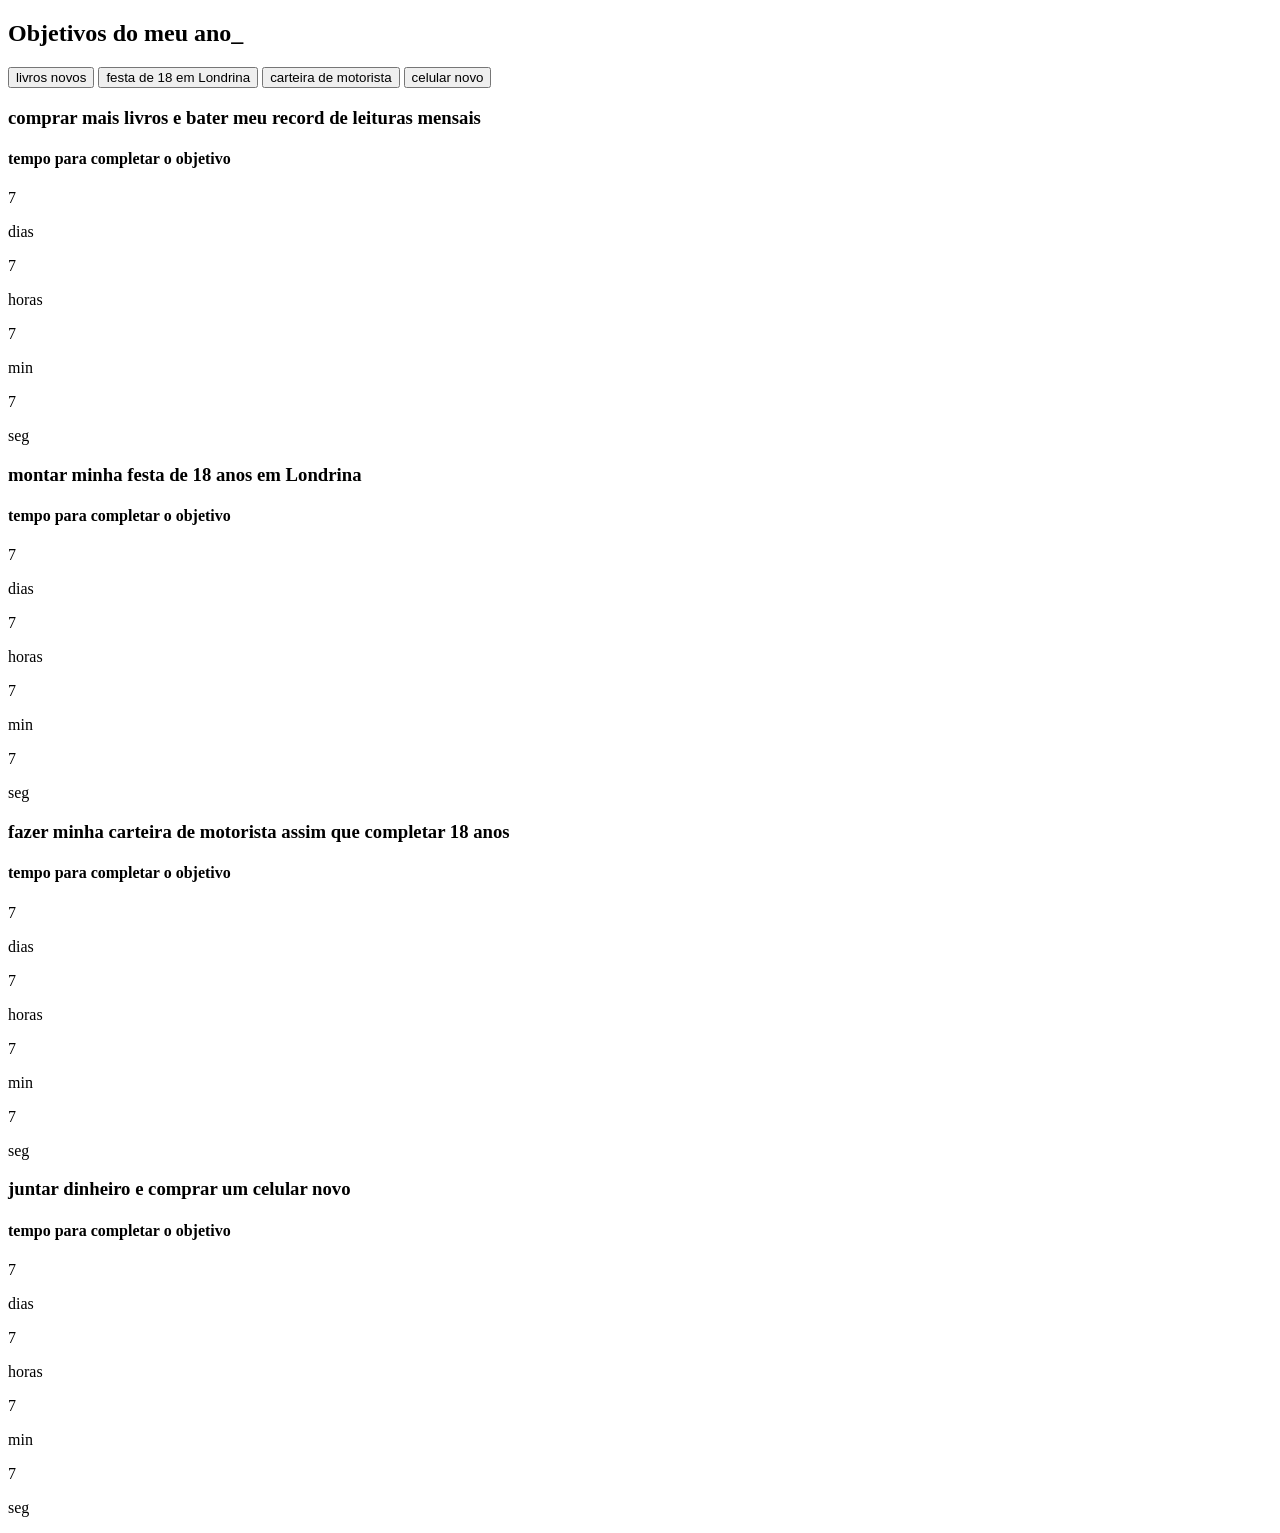
==== index.html @ 4a94b568 "333" ====
<!DOCTYPE html>
<html lang="pt-br">
    <head>
        <meta charset="UTF-8">
        <meta name="viewport" content="width=device-width, initial-scale=1.0">
        <title>Metas do meu ano 2026</title>
    <link rel="stylesheet" href="style.css">
    </head>

    <body>
<section class="conteudo-principal">
    <h2 class="titulo-principal">Objetivos do meu ano<span>_</span></h2>
    <div class="conteudo">
        <div class="botoes">
            <button class="botao-ativo">livros novos</button>
            <button class="botao">festa de 18 em Londrina</button>
            <button class="botao">carteira de motorista</button>
            <button class="botao">celular novo</button>
        </div>
        <div class="abas-texto">
            <div class="aba-conteudo ativo">
<h3 class="aba-conteudo-titulo-principal">comprar mais livros e bater meu record de leituras mensais</h3>
<h4 class="aba-conteudo-titulo-scundario">tempo para completar o objetivo</h4>
     <div class="contador">
        <div class="contador-digito">
        <p class="contador-digito-numero" id="dias0">7</p>
        <p class="contador-digito-texto">dias</p>
     </div> 
     <div class="contador-digito">
        <p class="contador-digito-numero" id="horas0">7</p>
        <p class="contador-digito-texto">horas</p>
     </div>    
     <div class="contador-digito">
        <p class="contador-digito-numero" id="min0">7</p>
        <p class="contador-digito-texto">min</p>
     </div> 
     <div class="contador-digito">
        <p class="contador-digito-numero" id="seg0">7</p>
        <p class="contador-digito-texto">seg</p>
                       </div>  
                 </div>
            </div>
        
                 <div class="aba-conteudo">
<h3 class="aba-conteudo-titulo-principal">montar minha festa de 18 anos em Londrina</h3>
<h4 class="aba-conteudo-titulo-scundario">tempo para completar o objetivo</h4>
     <div class="contador">
        <div class="contador-digito">
        <p class="contador-digito-numero" id="dias1">7</p>
        <p class="contador-digito-texto">dias</p>
     </div> 
     <div class="contador-digito">
        <p class="contador-digito-numero" id="horas1">7</p>
        <p class="contador-digito-texto">horas</p>
     </div>    
     <div class="contador-digito">
        <p class="contador-digito-numero" id="min1">7</p>
        <p class="contador-digito-texto">min</p>
     </div> 
     <div class="contador-digito">
        <p class="contador-digito-numero" id="seg1">7</p>
        <p class="contador-digito-texto">seg</p>
             </div>
        </div>
   </div>  
                   <div class="aba-conteudo">
<h3 class="aba-conteudo-titulo-principal">fazer minha carteira de motorista assim que completar 18 anos</h3>
<h4 class="aba-conteudo-titulo-scundario">tempo para completar o objetivo</h4>
     <div class="contador">
        <div class="contador-digito">
        <p class="contador-digito-numero" id="dias2">7</p>
        <p class="contador-digito-texto">dias</p>
     </div> 
     <div class="contador-digito">
        <p class="contador-digito-numero" id="horas2">7</p>
        <p class="contador-digito-texto">horas</p>
     </div>    
     <div class="contador-digito">
        <p class="contador-digito-numero" id="min2">7</p>
        <p class="contador-digito-texto">min</p>
     </div> 
     <div class="contador-digito">
        <p class="contador-digito-numero" id="seg2">7</p>
        <p class="contador-digito-texto">seg</p>
     </div>  
     </div>
                   </div>
                   <div class="aba-conteudo">
<h3 class="aba-conteudo-titulo-principal">juntar dinheiro e comprar um celular novo</h3>
<h4 class="aba-conteudo-titulo-scundario">tempo para completar o objetivo</h4>
     <div class="contador">
        <div class="contador-digito">
        <p class="contador-digito-numero" id="dias3">7</p>
        <p class="contador-digito-texto">dias</p>
     </div> 
     <div class="contador-digito">
        <p class="contador-digito-numero" id="horas3">7</p>
        <p class="contador-digito-texto">horas</p>
     </div>    
     <div class="contador-digito">
        <p class="contador-digito-numero" id="min3">7</p>
        <p class="contador-digito-texto">min</p>
     </div> 
     <div class="contador-digito">
        <p class="contador-digito-numero" id="seg3">7</p>
        <p class="contador-digito-texto">seg</p>
                </div>  
            </div>
        </div>

        </div>
    </div>
</section>
        <script src="main.js"></script>

    </body>
</html>
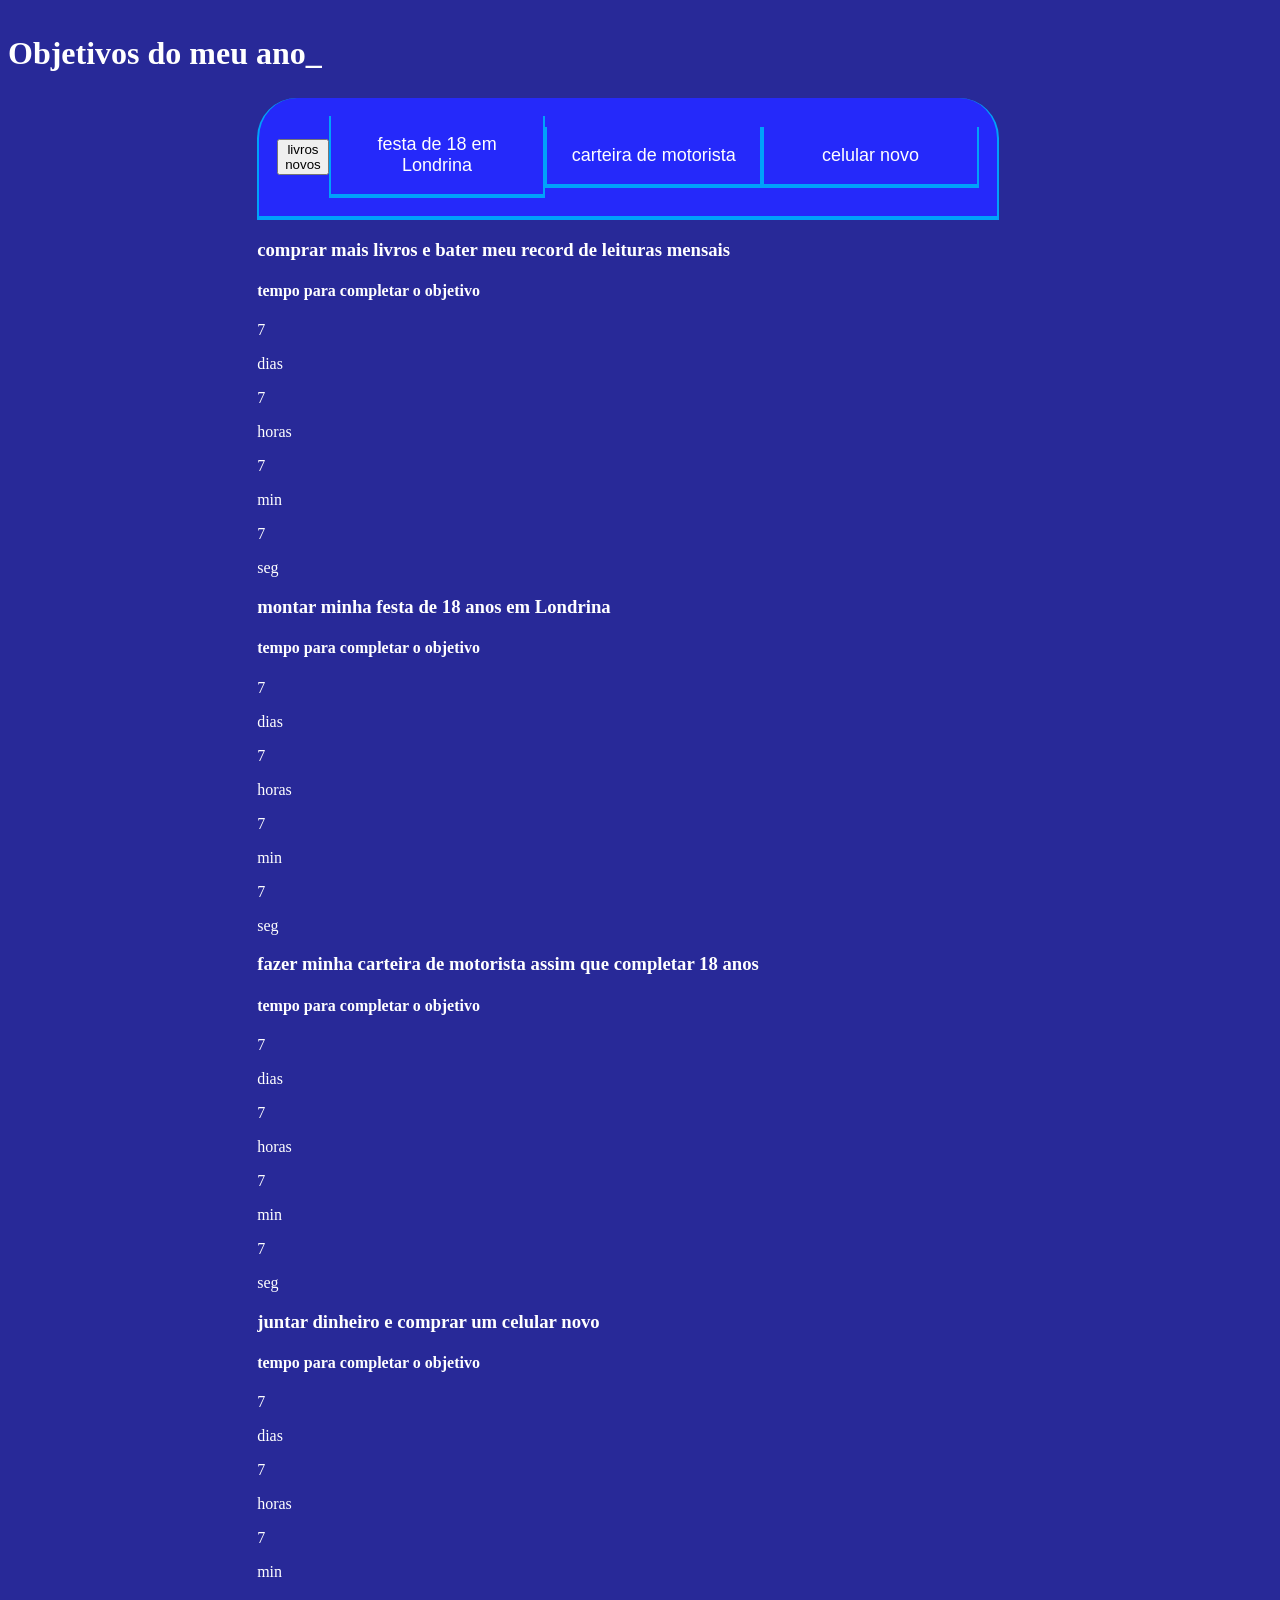
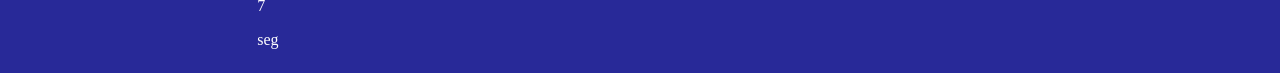
==== commit 65945d52: "33" ====
--- a/index.html
+++ b/index.html
@@ -11,7 +11,7 @@
 <section class="conteudo-principal">
     <h2 class="titulo-principal">Objetivos do meu ano<span>_</span></h2>
     <div class="conteudo">
-        <div class="botoes">
+        <div class="botao">
             <button class="botao-ativo">livros novos</button>
             <button class="botao">festa de 18 em Londrina</button>
             <button class="botao">carteira de motorista</button>
@@ -43,7 +43,7 @@
         
                  <div class="aba-conteudo">
 <h3 class="aba-conteudo-titulo-principal">montar minha festa de 18 anos em Londrina</h3>
-<h4 class="aba-conteudo-titulo-scundario">tempo para completar o objetivo</h4>
+<h4 class="aba-conteudo-titulo-secundario">tempo para completar o objetivo</h4>
      <div class="contador">
         <div class="contador-digito">
         <p class="contador-digito-numero" id="dias1">7</p>
--- a/style.css
+++ b/style.css
@@ -0,0 +1,55 @@
+@import url('https://fonts.googleapis.com/css2?family=Chakra+Petch:wght@400;700&display=swap&#39');
+
+
+:root{
+    --cor-de-fundo: #000286d7;
+    --grifar: #EDC1F9;
+    --branco: #ffffff;
+    --botao-ativo: #00A2FA;
+    --boatao-inativo:#2529FA;
+    --tecto-findo:#000000;
+}
+
+body {
+    background-color: var(--cor-de-fundo);
+    color: var(--branco);
+    font-family:'Times New Roman', Times, serif;
+}
+
+.conteudo-principal{
+    display: flex; 
+    flex-direction: column;
+    justify-content: center;
+    align-items: center;
+    max-width: 1200px;
+    width: 100%;
+    margin: 0;
+}
+
+.titulo-principal{
+    text-align: left;
+    width: 100%;
+    font-size: 32px;
+}
+
+.botao{
+    font-family: 'Lucida Sans', 'Lucida Sans Regular', 'Lucida Grande', 'Lucida Sans Unicode', Geneva, Verdana, sans-serif;
+    background-color: var(--boatao-inativo);
+    color: var(--branco);
+    display: flex;
+    justify-content: center;
+    padding: 1em;
+    font-size: 18px;
+    align-items: center;
+    width: 100%;
+    border-bottom: 4px solid var(--botao-ativo);
+    border-left: 2px solid var(--botao-ativo);
+    border-right: 2px solid var(--botao-ativo);
+    border-top: none;
+}
+
+.botao:first-child{
+border-radius: 40px 40px 0 0;
+}
+
+
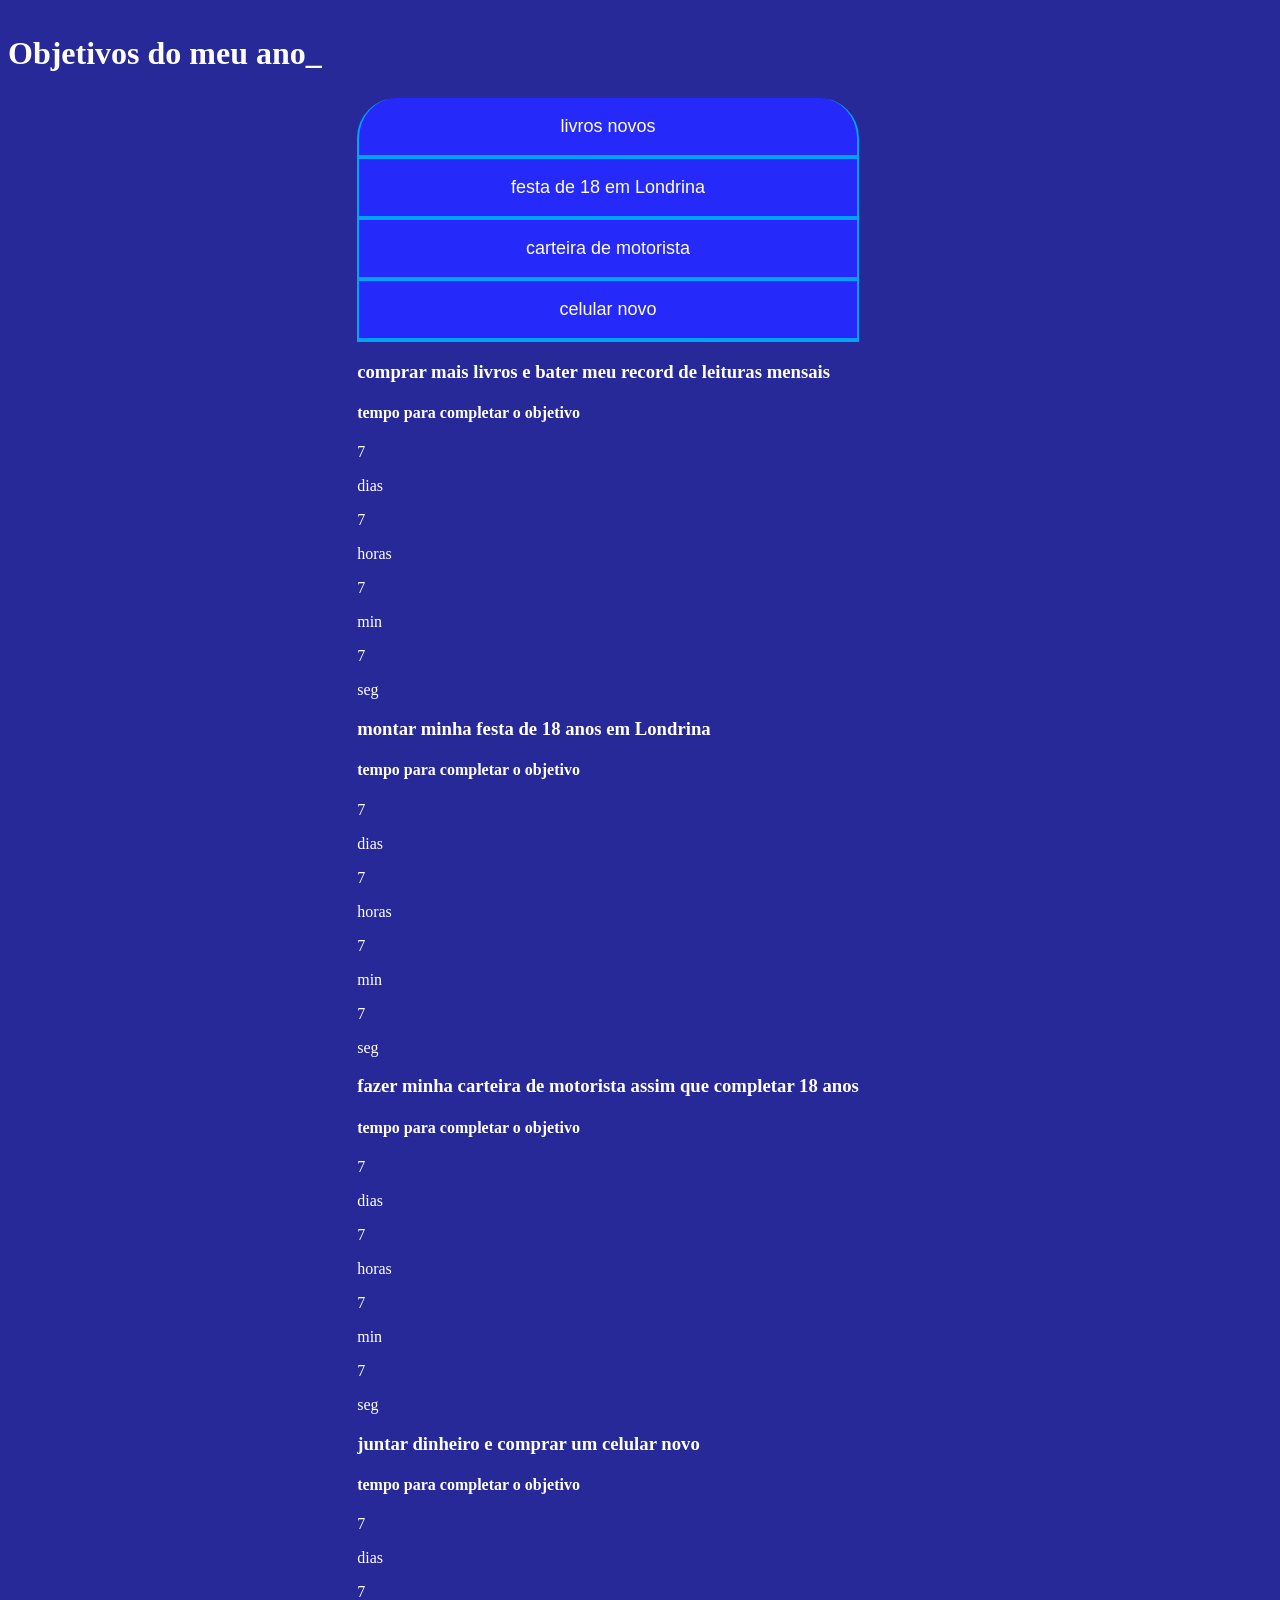
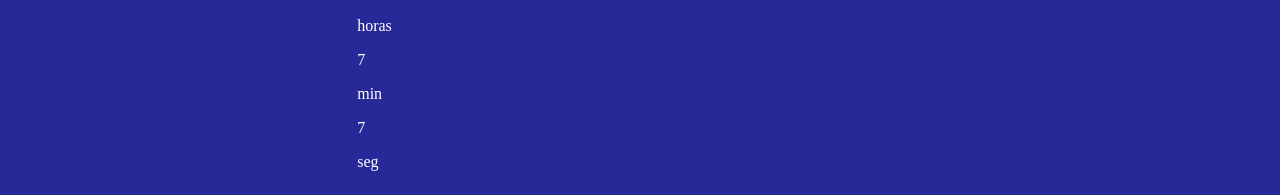
==== commit af9f77a2: "44" ====
--- a/index.html
+++ b/index.html
@@ -11,8 +11,8 @@
 <section class="conteudo-principal">
     <h2 class="titulo-principal">Objetivos do meu ano<span>_</span></h2>
     <div class="conteudo">
-        <div class="botao">
-            <button class="botao-ativo">livros novos</button>
+        <div class="botoes">
+            <button class="botao ativo">livros novos</button>
             <button class="botao">festa de 18 em Londrina</button>
             <button class="botao">carteira de motorista</button>
             <button class="botao">celular novo</button>
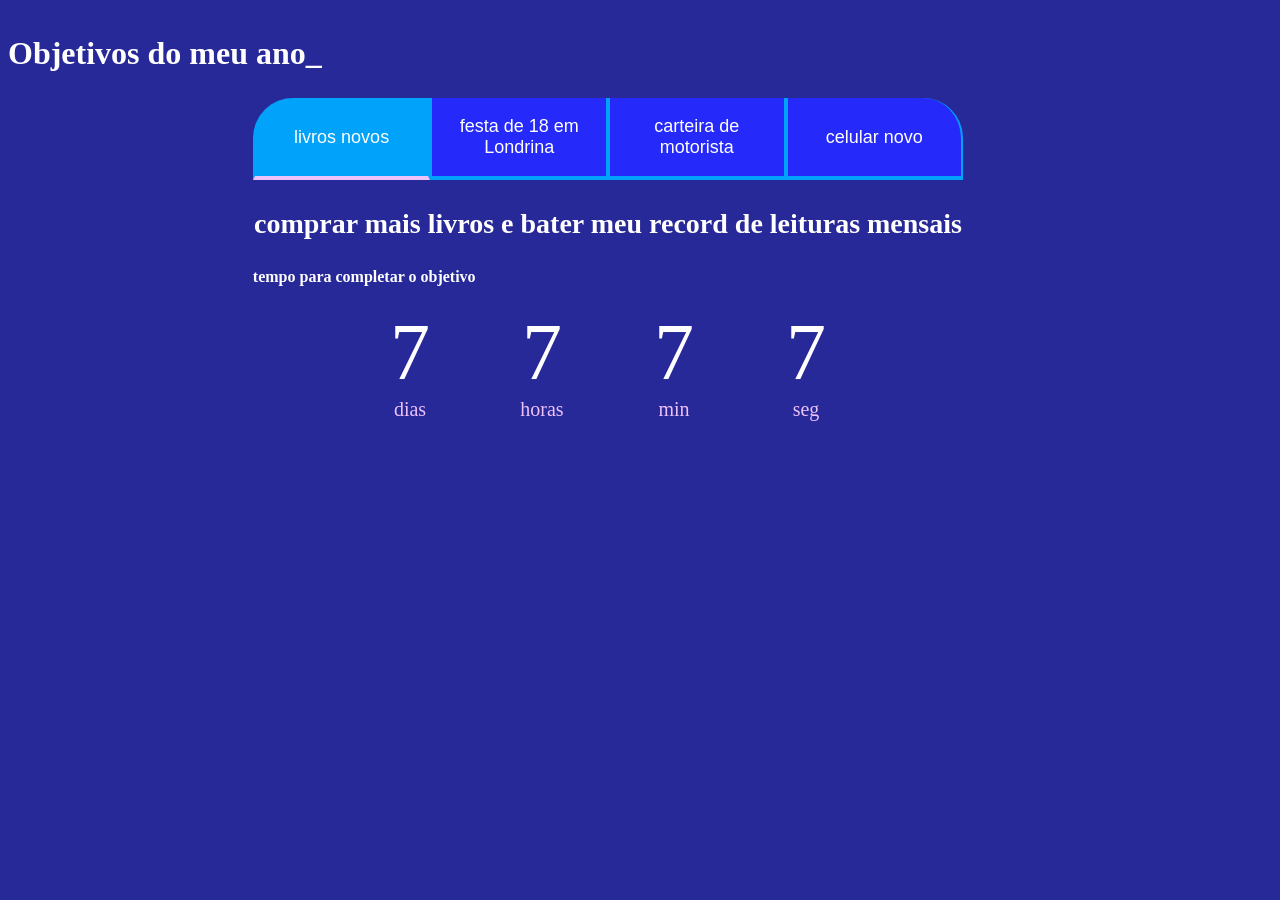
==== commit 9f705bc9: ".lmkfnjfnjmnmjdn" ====
--- a/index.html
+++ b/index.html
@@ -65,7 +65,7 @@
    </div>  
                    <div class="aba-conteudo">
 <h3 class="aba-conteudo-titulo-principal">fazer minha carteira de motorista assim que completar 18 anos</h3>
-<h4 class="aba-conteudo-titulo-scundario">tempo para completar o objetivo</h4>
+<h4 class="aba-conteudo-titulo-secundario">tempo para completar o objetivo</h4>
      <div class="contador">
         <div class="contador-digito">
         <p class="contador-digito-numero" id="dias2">7</p>
--- a/style.css
+++ b/style.css
@@ -51,5 +51,68 @@
 .botao:first-child{
 border-radius: 40px 40px 0 0;
 }
+.botoes{
+    display:flex
+}
+.botao.ativo{
+    background-color: var(--botao-ativo);
+    border-bottom: 4px solid var(--grifar);
+}
+.abas.textos{
+    background-color: var(--tecto-findo);
+    padding: 40px;
+    border-radius: 0 0 40px 40px;
 
+}
+.aba-conteudo.ativo{
+    display:block;
+}
 
+.aba-conteudo{
+    display:none;
+}
+.aba-conteudo-titulo-principal{
+    font-size: 28px;
+    text-align: center;
+}
+
+.aba-conteudo-titulo-secundario{
+    text-align: center;
+    color: var(--grifar);
+    text-transform: uppercase;
+}
+.contador{
+    display:flex;
+    justify-content: center;
+    flex-wrap: wrap;
+}
+
+.contador-digito{
+    padding: 0 16px;
+    text-align: center;
+    min-width: 100px;
+}
+
+.contador-digito-numero{
+    font-size: 80px;
+    margin: 0;
+
+}
+
+.contador-digito-texto{
+    color: var(--grifar);
+    font-size: 20px;
+    margin: 0;
+}
+
+@media screen and (min-width: 768px) {
+    .botao{
+        display: flex;
+    }
+    .botao:first-child{
+        border-radius: 40px 0 0 0;
+    }
+    .botao:last-child{
+        border-radius: 0 40px 0 0;
+    }
+}
